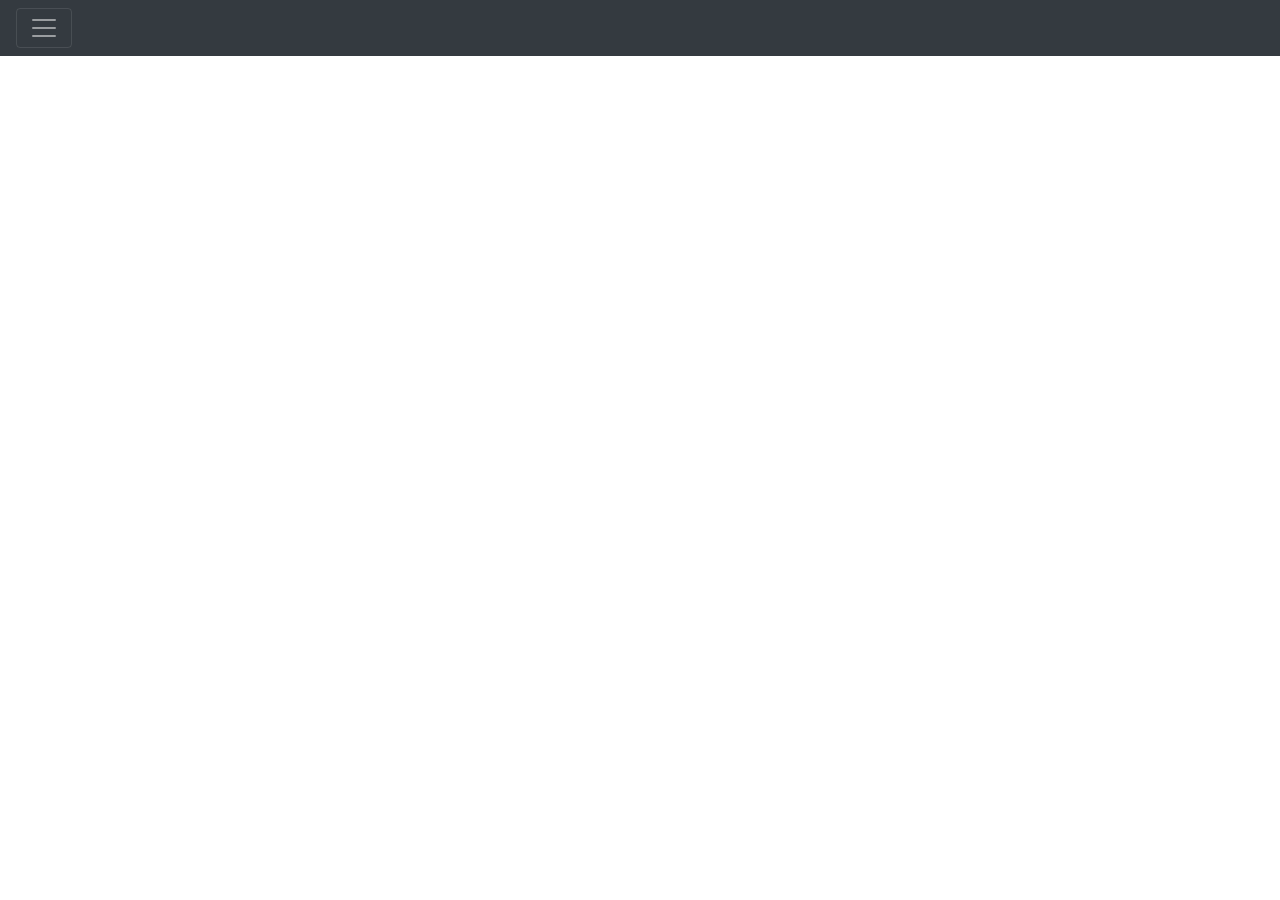
==== Index.html @ 1c4c170c "Dejando menu principal" ====
<!DOCTYPE html>
<html lang="en">
<head>
	<meta charset="UTF-8">
	<meta name="viewport" content="width=device-width, user-scalable=no">
	<title>Portafolio</title>
	<link rel="stylesheet" href="https://maxcdn.bootstrapcdn.com/bootstrap/4.0.0/css/bootstrap.min.css" integrity="sha384-Gn5384xqQ1aoWXA+058RXPxPg6fy4IWvTNh0E263XmFcJlSAwiGgFAW/dAiS6JXm" crossorigin="anonymous">	
</head>
<body>
<header>
	<div class="pos-f-t">
  <div class="collapse" id="navbarToggleExternalContent">
    <div class="bg-dark p-4">
      <h4 class="text-white">Collapsed content</h4>
      <span class="text-muted">Toggleable via the navbar brand.</span>
    </div>
  </div>
  <nav class="navbar navbar-dark bg-dark">
    <button class="navbar-toggler" type="button" data-toggle="collapse" data-target="#navbarToggleExternalContent" aria-controls="navbarToggleExternalContent" aria-expanded="false" aria-label="Toggle navigation">
      <span class="navbar-toggler-icon"></span>
    </button>
  </nav>
</div>
</header>
<div id="perfil">
	
</div>















<script src="assets/js/app.js" type="text/javascript"></script>
</body>
</html>
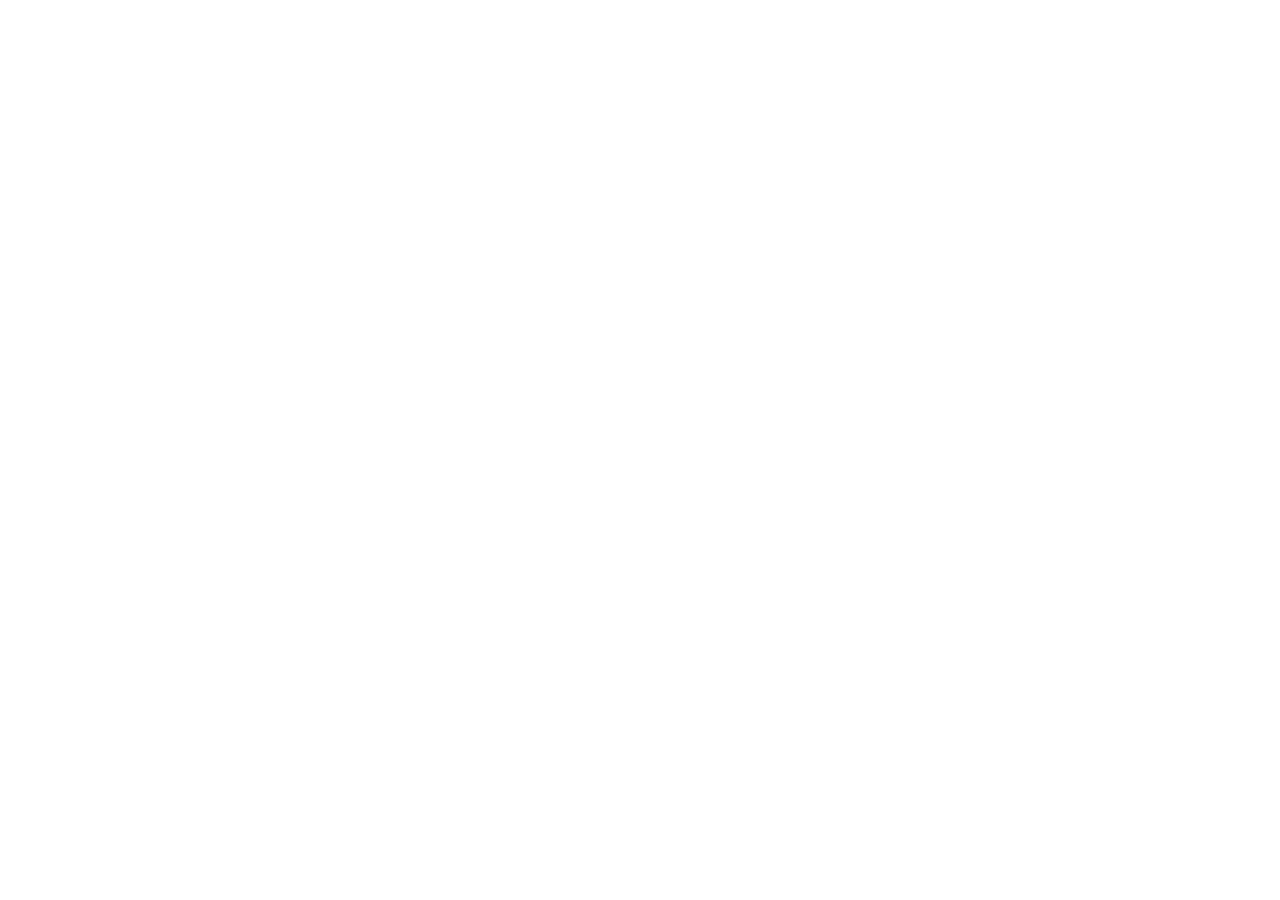
==== commit 0f9b91ff: "agregando fondo de particulas" ====
--- a/Index.html
+++ b/Index.html
@@ -4,27 +4,16 @@
 	<meta charset="UTF-8">
 	<meta name="viewport" content="width=device-width, user-scalable=no">
 	<title>Portafolio</title>
-	<link rel="stylesheet" href="https://maxcdn.bootstrapcdn.com/bootstrap/4.0.0/css/bootstrap.min.css" integrity="sha384-Gn5384xqQ1aoWXA+058RXPxPg6fy4IWvTNh0E263XmFcJlSAwiGgFAW/dAiS6JXm" crossorigin="anonymous">	
+	<link rel="stylesheet" href="https://maxcdn.bootstrapcdn.com/bootstrap/4.0.0/css/bootstrap.min.css" integrity="sha384-Gn5384xqQ1aoWXA+058RXPxPg6fy4IWvTNh0E263XmFcJlSAwiGgFAW/dAiS6JXm" crossorigin="anonymous">
+	<link rel="stylesheet" type="text/css" href="assets/css/main.css">	
 </head>
 <body>
-<header>
-	<div class="pos-f-t">
-  <div class="collapse" id="navbarToggleExternalContent">
-    <div class="bg-dark p-4">
-      <h4 class="text-white">Collapsed content</h4>
-      <span class="text-muted">Toggleable via the navbar brand.</span>
-    </div>
-  </div>
-  <nav class="navbar navbar-dark bg-dark">
-    <button class="navbar-toggler" type="button" data-toggle="collapse" data-target="#navbarToggleExternalContent" aria-controls="navbarToggleExternalContent" aria-expanded="false" aria-label="Toggle navigation">
-      <span class="navbar-toggler-icon"></span>
-    </button>
-  </nav>
-</div>
-</header>
-<div id="perfil">
-	
-</div>
+
+<!--fondo de particula -->
+	<div id="particles-js">
+		
+
+	</div>
 
 
 
@@ -36,10 +25,9 @@
 
 
 
+<script  src="assets/js/particle.js"></script>
 
+<script src="assets/js/app.js"></script>
 
-
-
-<script src="assets/js/app.js" type="text/javascript"></script>
 </body>
 </html>
--- a/assets/css/main.css
+++ b/assets/css/main.css
@@ -0,0 +1,13 @@
+
+
+/* ---- particles.js container ---- */
+
+#particles-js{
+  width: 100%;
+  height: 100%;
+  background-color:  #000000;
+  background-image: url('');
+  background-size: cover;
+  background-position: 50% 50%;
+  background-repeat: no-repeat;
+}
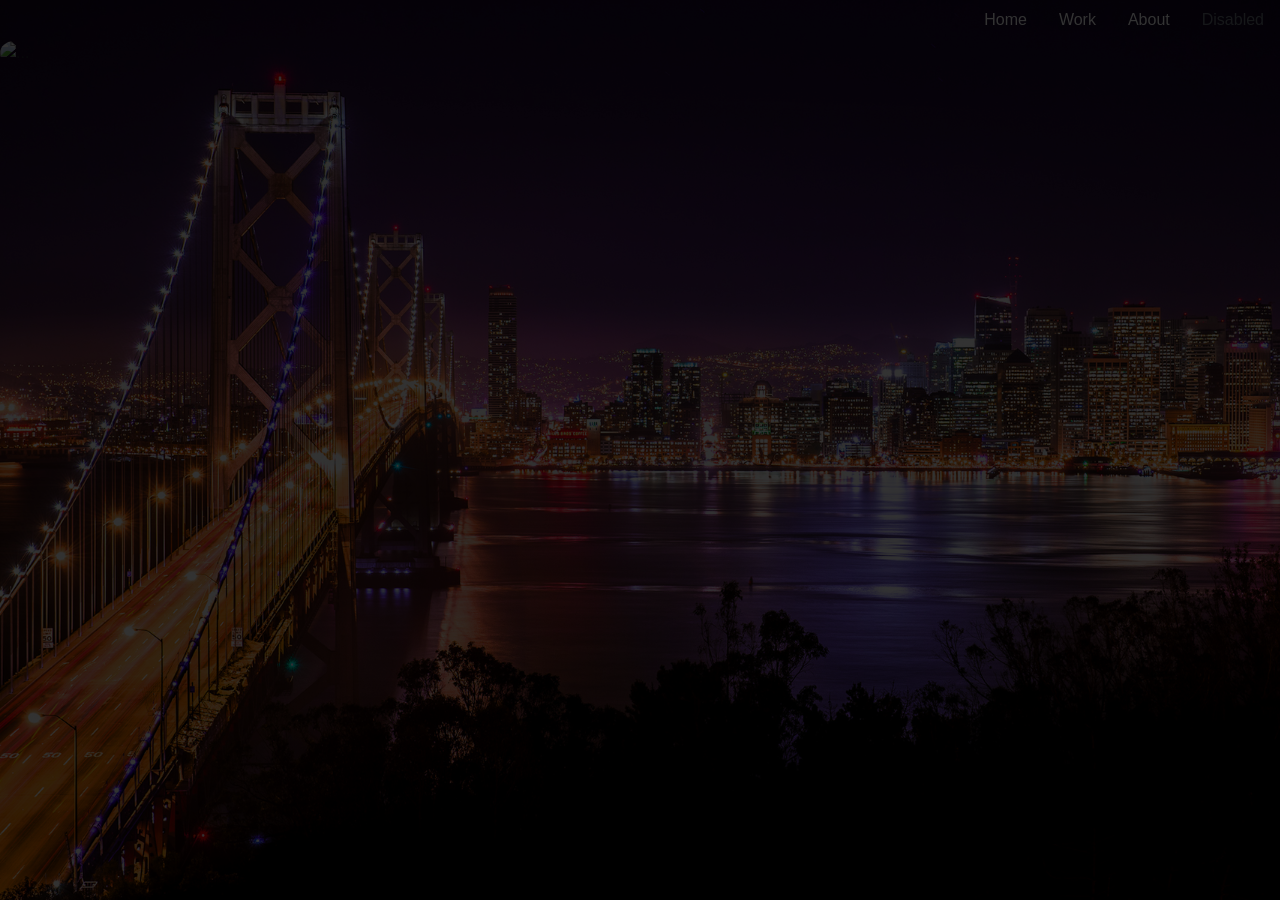
==== commit 04ad8d64: "agregando fondo de particulas" ====
--- a/Index.html
+++ b/Index.html
@@ -10,12 +10,54 @@
 <body>
 
 <!--fondo de particula -->
-	<div id="particles-js">
-		
-
-	</div>
-
-
+<div id="particles-js"></div>
+<ul class="nav justify-content-end">
+  <li class="nav-item">
+    <a class="nav-link active" href="#">Home</a>
+  </li>
+  <li class="nav-item">
+    <a class="nav-link" href="#">Work</a>
+  </li>
+  <li class="nav-item">
+    <a class="nav-link" href="#">About</a>
+  </li>
+  <li class="nav-item">
+    <a class="nav-link disabled" href="#">Disabled</a>
+  </li>
+</ul>
+  <div>
+  <img src="..." alt="..." class="rounded-circle">
+  </div>
+<!--
+<div class="card text-center">
+  <div class="card-header">
+    <ul class="nav nav-tabs card-header-tabs">
+      <li class="nav-item">
+        <a class="nav-link active" href="#">Active</a>
+      </li>
+    </ul>
+  </div>
+  <div class="card-body">
+    <h5 class="card-title">Special title treatment</h5>
+    <p class="card-text">With supporting text below as a natural lead-in to additional content.</p>
+    <a href="#" class="btn btn-primary">Go somewhere</a>
+  </div>
+</div>
+<div class="card text-center">
+  <div class="card-header">
+    <ul class="nav nav-tabs card-header-tabs">
+      <li class="nav-item">
+        <a class="nav-link active" href="#">Active</a>
+      </li>
+    </ul>
+  </div>
+  <div class="card-body">
+    <h5 class="card-title">Special title treatment</h5>
+    <p class="card-text">With supporting text below as a natural lead-in to additional content.</p>
+    <a href="#" class="btn btn-primary">Go somewhere</a>
+  </div>
+</div>
+-->
 
 
 
@@ -26,7 +68,6 @@
 
 
 <script  src="assets/js/particle.js"></script>
-
 <script src="assets/js/app.js"></script>
 
 </body>
--- a/assets/css/main.css
+++ b/assets/css/main.css
@@ -1,13 +1,26 @@
+* {
+	padding:0;
+	margin:0;
+	-webkit-box-sizing: border-box;
+	-moz-box-sizing: border-box;
+}
+
+body {
+	background: url(../img/san-francisco.jpg);
+	background-size: cover;
+	background-attachment: fixed;
 
 
+}
 /* ---- particles.js container ---- */
 
 #particles-js{
   width: 100%;
   height: 100%;
-  background-color:  #000000;
-  background-image: url('');
-  background-size: cover;
-  background-position: 50% 50%;
-  background-repeat: no-repeat;
+  position: fixed;
+  background: rgba(0,0,0,.8);
+}
+
+.nav-link {
+	color: white;
 }
